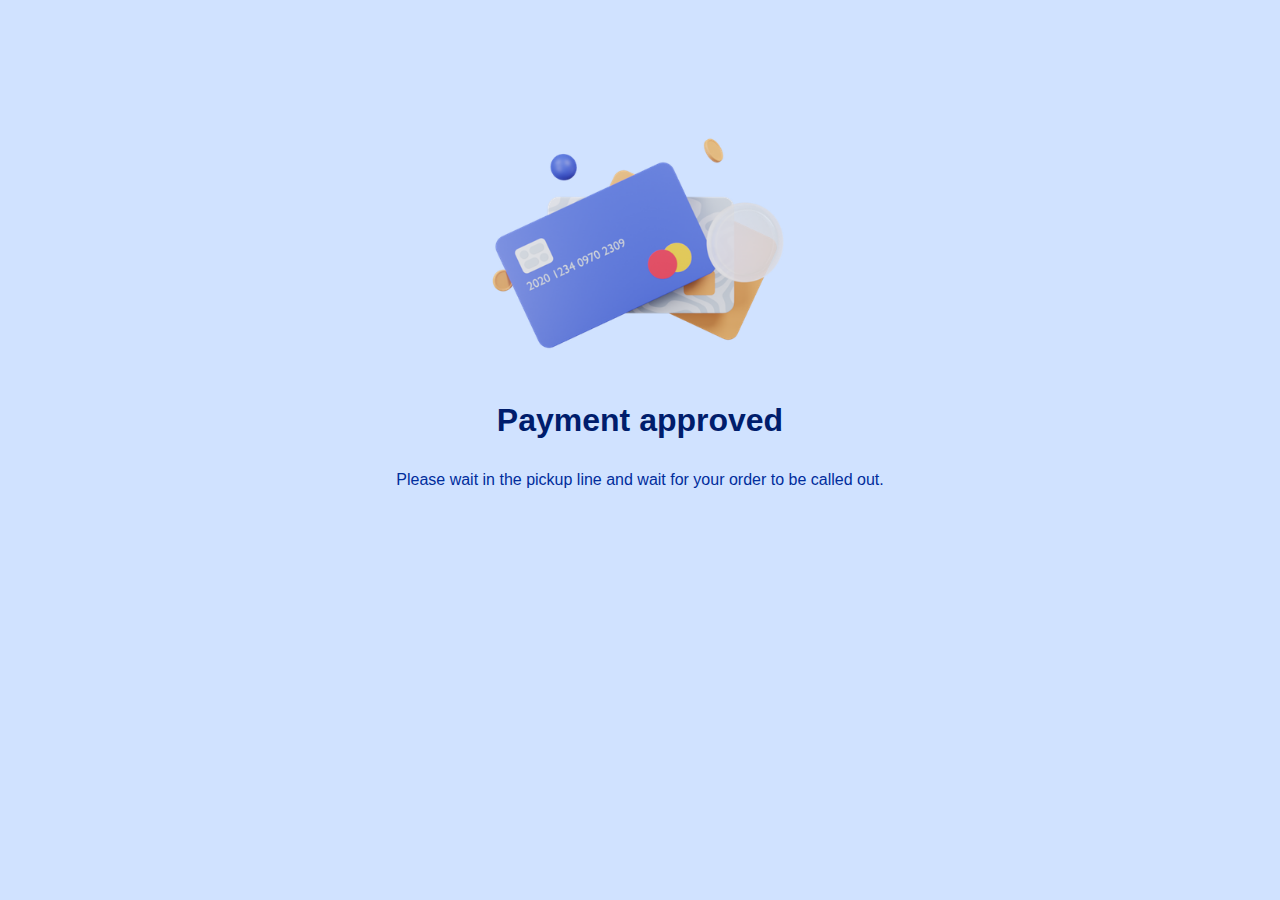
==== online.html @ 81b19aec "modal & payment" ====
<!DOCTYPE html>
<html lang="en">

<head>
    <meta charset="UTF-8">
    <meta http-equiv="X-UA-Compatible" content="IE=edge">
    <meta name="viewport" content="width=device-width, initial-scale=1.0">
    <title>Pay</title>
    <link rel="stylesheet" href="style.css">
    <link href="https://api.fontshare.com/v2/css?f[]=satoshi@1,2&display=swap" rel="stylesheet">
    <script src="https://code.jquery.com/jquery-3.6.1.min.js"
        integrity="sha256-o88AwQnZB+VDvE9tvIXrMQaPlFFSUTR+nldQm1LuPXQ=" crossorigin="anonymous"></script>
</head>

<body>
    <div class="scan-qr">
        <h1 id="order"></h1>
        <img style="height: 350px;" src="assets/credit-card.webp" alt="credit_card">
        <p style="font-size: 32px; font-weight: 700; margin-top: -48px;">Payment approved</p>
        <p style="margin-top: 32px; color: var(--blue-80);">Please wait in the pickup line and wait for your order to be called out.</p>
    </div>
    <script>
        let random = Math.floor(Math.random() * 100000) + 10000;
        $('#order').text(`Order: #${random}`);
    </script>
</body>

</html>
---- style.css ----
:root {
    --blue-100:#001141;
    --blue-90: #001d6c;
    --blue-80: #002d9c;
    --blue-70: #0043ce;
    --blue-60: #0f62fe;
    --blue-50: #4589ff;
    --blue-40: #78a9ff;
    --blue-30: #a6c8ff;
    --blue-20: #d0e2ff;
    --blue-10: #edf5ff;
    --red: #da1e28;
}

* {
    padding: 0;
    margin: 0;
    box-sizing: border-box;
    font-family: 'Satoshi', sans-serif;
}

body {
    background-color: #d0e2ff;
}

h1 {
    font-size: 48px;
    color: var(--blue-80);
}

h2 {
    color: var(--blue-70);
}

h3 {
    color: var(--blue-70);
}

p, li {
    font-size: 16px;
    color: var(--blue-90);
    font-weight: 500;
}

.modal-backdrop {
    display: flex;
    justify-content: center;
    position: fixed;
    top: 0;
    left: 0;
    height: 100%;
    width: 100%;
    background-color: rgba(0, 0, 0, 0.7);
}

.modal {
    display: flex;
    align-items: center;
    margin-top: 100px;
    height: 400px;
    width: 500px;
    background-color: var(--blue-10);
    border-radius: 10px;
    padding: 32px 64px;
    text-align: center;
}

.modal button {
    outline: none;
    border: none;
    background-color: var(--blue-80);
    color: white;
    padding: 8px 16px;
    border-radius: 10px;
    font-weight: 600;
}

.modal button:hover {
    cursor: pointer;
    background-color: var(--blue-60);

}

.center {
    display: flex;
    justify-content: center;
}

.scan-qr {
    text-align: center;
    padding: 64px;
}

.scan-qr img {
    margin: 16px;
    border-radius: 10px;
    height: 350px;
}

.scan-qr ol {
    /* text-align: left; */
    margin-top: 16px;
    font-size: 16px;
}

.highlight {
    padding: 2px 4px;
    background-color: var(--blue-10);
    color: var(--blue-80);
    border-radius: 5px;
}

.menu {
    margin-top: 32px;
    margin-bottom: 32px;
    display: flex;
    flex-wrap: wrap;
    flex-direction: row;
    justify-content: center;
    /* grid-template-columns: 50% 50%; */
}

.menu-item {
    position: relative;
    background-color: var(--blue-10);
    margin: 10px;
    padding: 10px;
    border-radius: 15px;
    width: 300px;
    filter: drop-shadow(0px 5px 5px var(--blue-30));
}

.menu-item img {
    height: 128px;
    max-width: 90%;
}

.menu-item .item {
    font-weight: 600;    
    font-size: 24px;
}

.menu-item .price {
    position: absolute;
    top: 12px;
    right: 12px;
    background-color: var(--blue-90);
    color: var(--blue-20);
    padding: 2px 8px;
    border-radius: 8px;
}

.counter {
    display: flex;
    justify-content: center;
    align-items: center;
}

.counter div {
    margin:12px 5px;
}

.counter .button {
    border: none;
    outline: none;
    background-color: var(--blue-80);
    color: var(--blue-20);
    height: 20px;
    width: 20px;
    border-radius: 50%;
    line-height: 19px;
    font-weight: 600;
    margin: 0 4px;
}

.counter .button:hover {
    cursor: pointer;
    background-color: var(--blue-70);
}

.total {
    display: flex;
    justify-content: center;
    align-items: center;
    position: fixed;
    width: 100%;
    bottom: 0px;
    right: 0;
    background-color: var(--blue-90);
    color: var(--blue-20);
    font-size: 30px;
    font-weight: 800;
    /* padding: 4px; */
    border-radius: 10px 10px 0 0;
}

#pay {
    height: 48px;
}

.payment-options {
    margin-top: 32px;
    display: flex;
    flex-wrap: wrap;
    justify-content: center;
    padding-bottom: 32px;
}

.payment-option {
    background-color: white;
    border-radius: 10px;
    padding-bottom: 32px;
    margin: 16px;
    width: 300px;
}

.payment-option img {
    max-height: 200px;
}

.payment-option a {
    text-align: center;
    background-color: var(--blue-80);
    color: var(--blue-20);
    padding: 8px 16px;
    border-radius: 10px;
    text-decoration: none;
    transition: 0.2s ease;
}

.payment-option a:hover {
    transition: 0.2s ease;
    color: white;
    background-color: var(--blue-60);
}

img.barcode {
    height: auto;
    width: 80%;
}
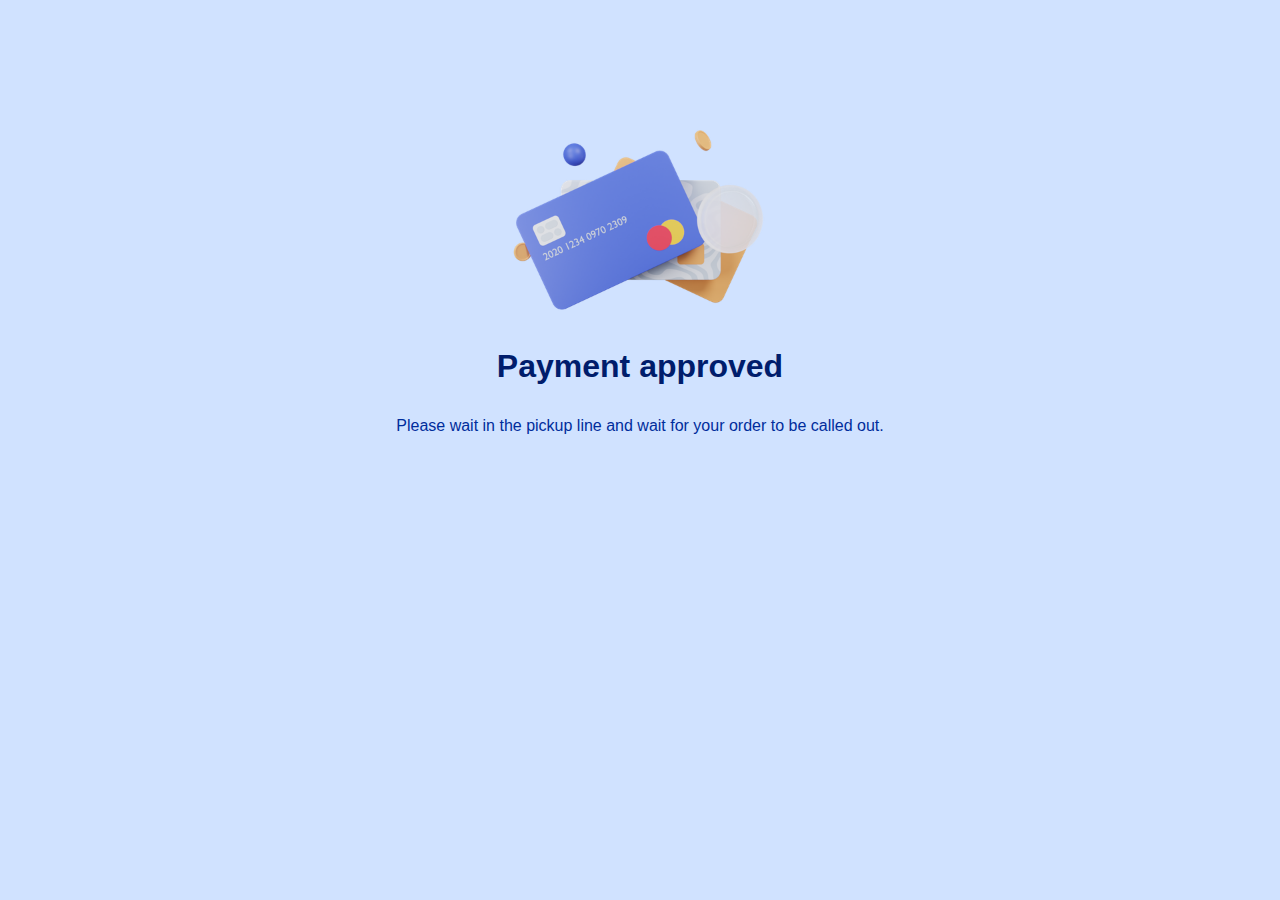
==== commit 49f018b8: "img size" ====
--- a/online.html
+++ b/online.html
@@ -15,7 +15,9 @@
 <body>
     <div class="scan-qr">
         <h1 id="order"></h1>
-        <img style="height: 350px;" src="assets/credit-card.webp" alt="credit_card">
+        <div class="center">
+            <img style="width: 300px; height: auto" src="assets/credit-card.webp" alt="credit_card">
+        </div>
         <p style="font-size: 32px; font-weight: 700; margin-top: -48px;">Payment approved</p>
         <p style="margin-top: 32px; color: var(--blue-80);">Please wait in the pickup line and wait for your order to be called out.</p>
     </div>
